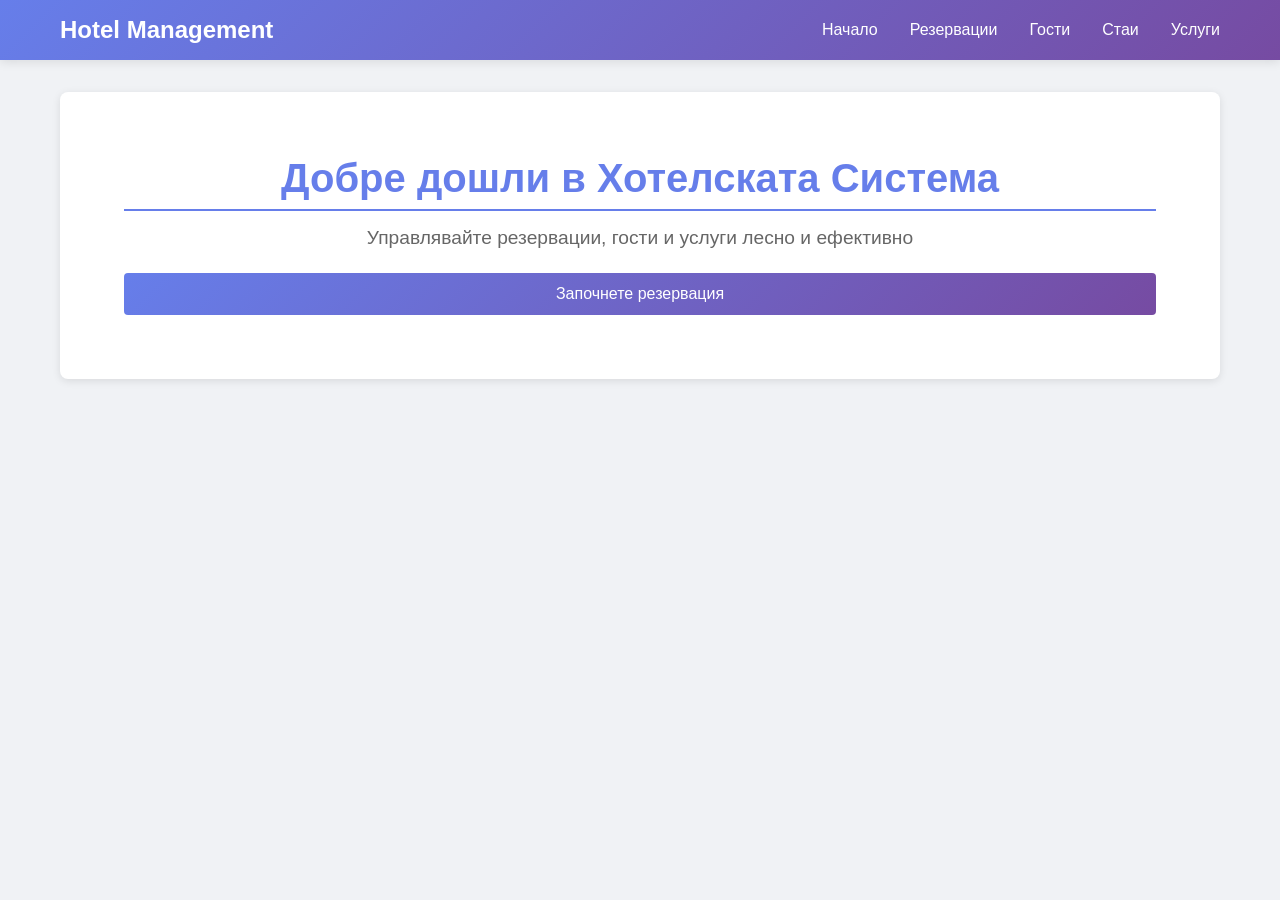
==== presentation/index.html @ 44639a6d "update the file structure and index.html" ====
<!DOCTYPE html>
<html lang="bg">
<head>
    <meta charset="UTF-8">
    <meta name="viewport" content="width=device-width, initial-scale=1.0">
    <title>Хотелска Система за Управление</title>
    <link rel="stylesheet" href="style.css">
</head>
<body>
<nav class="navbar">
    <div class="nav-container">
        <h1 class="logo">Hotel Management</h1>
        <ul class="nav-menu">
            <li><a href="#home" class="nav-link" onclick="showSection('home')">Начало</a></li>
            <li><a href="#reservations" class="nav-link" onclick="showSection('reservations')">Резервации</a></li>
            <li><a href="#guests" class="nav-link" onclick="showSection('guests')">Гости</a></li>
            <li><a href="#rooms" class="nav-link" onclick="showSection('rooms')">Стаи</a></li>
            <li><a href="#services" class="nav-link" onclick="showSection('services')">Услуги</a></li>
        </ul>
    </div>
</nav>

<div class="container">
    <section id="home" class="section active">
        <div class="hero">
            <h2>Добрe дошли в Хотелската Система</h2>
            <p>Управлявайте резервации, гости и услуги лесно и ефективно</p>
            <button class="btn btn-primary" onclick="showSection('reservations')">Започнете резервация</button>
        </div>
    </section>

    <section id="reservations" class="section">
        <h2> Управление на Резервации</h2>
        <div class="form-container">
            <h3>Нова Резервация</h3>
            <input type="text" id="resGuestId" placeholder="ID на Гост" class="input-field">
            <input type="text" id="resRoomId" placeholder="ID на Стая" class="input-field">
            <input type="date" id="resCheckIn" class="input-field">
            <input type="date" id="resCheckOut" class="input-field">
            <button class="btn btn-success" onclick="addReservation()">Създай Резервация</button>
        </div>
        <div id="reservationsList" class="list-container"></div>
    </section>

    <section id="guests" class="section">
        <h2> Управление на Гости</h2>
        <div class="form-container">
            <h3>Регистриране на Гост</h3>
            <input type="text" id="guestId" placeholder="ID на Гост" class="input-field">
            <input type="text" id="guestName" placeholder="Име" class="input-field">
            <input type="email" id="guestEmail" placeholder="Имейл" class="input-field">
            <input type="tel" id="guestPhone" placeholder="Телефон" class="input-field">
            <input type="text" id="guestAddress" placeholder="Адрес" class="input-field">
            <button class="btn btn-success" onclick="addGuest()">Регистрирай Гост</button>
        </div>
        <div id="guestsList" class="list-container"></div>
    </section>

    <section id="rooms" class="section">
        <h2> Управление на Стаи</h2>
        <div class="form-container">
            <h3>Добави Нова Стая</h3>
            <input type="text" id="roomId" placeholder="ID на Стая" class="input-field">
            <input type="text" id="roomType" placeholder="Тип (Single, Double, Suite)" class="input-field">
            <input type="number" id="roomPrice" placeholder="Цена за нощ" class="input-field">
            <input type="number" id="roomCapacity" placeholder="Капацитет" class="input-field">
            <button class="btn btn-success" onclick="addRoom()">Добави Стая</button>
        </div>
        <div id="roomsList" class="list-container"></div>
    </section>

    <section id="services" class="section">
        <h2> Допълнителни Услуги</h2>
        <div class="services-grid">
            <div class="service-card">
                <h3> Хранене</h3>
                <p>закуска</p>
                <p class="price">25-50 euro</p>
            </div>
            <div class="service-card">
                <h3> СПА Процедури</h3>
                <p>Масаж, сауна, басейн</p>
                <p class="price">25-50 euro</p>
            </div>
            <div class="service-card">
                <h3> Транспорт</h3>
                <p>Наемане на кола</p>
                <p class="price">30-60 euro</p>
            </div>
            <div class="service-card">
                <h3> Екскурзии</h3>
                <p>Туристически екскурзии</p>
                <p class="price">50-150 euro</p>
            </div>
        </div>
    </section>
</div>

<script src="main.js"></script>
</body>
</html>
---- presentation/style.css ----
/* PRESENTATION LAYER - СТИЛОВЕ
   Това е CSS файлът който оформя визуалния дизайн на сайта */

* {
    margin: 0;
    padding: 0;
    box-sizing: border-box;
}

body {
    font-family: 'Arial', sans-serif;
    background-color: #f0f2f5;
    color: #333;
}

/* НАВИГАЦИЯ */
.navbar {
    background: linear-gradient(135deg, #667eea 0%, #764ba2 100%);
    color: white;
    padding: 1rem 0;
    position: sticky;
    top: 0;
    z-index: 100;
    box-shadow: 0 2px 10px rgba(0, 0, 0, 0.1);
}

.nav-container {
    max-width: 1200px;
    margin: 0 auto;
    padding: 0 20px;
    display: flex;
    justify-content: space-between;
    align-items: center;
}

.logo {
    font-size: 1.5rem;
    font-weight: bold;
}

.nav-menu {
    list-style: none;
    display: flex;
    gap: 2rem;
}

.nav-link {
    color: white;
    text-decoration: none;
    cursor: pointer;
    transition: opacity 0.3s;
}

.nav-link:hover {
    opacity: 0.8;
}

/* КОНТЕЙНЕР */
.container {
    max-width: 1200px;
    margin: 0 auto;
    padding: 0 20px;
}

/* СЕКЦИИ */
.section {
    background: white;
    margin: 2rem 0;
    padding: 2rem;
    border-radius: 8px;
    box-shadow: 0 2px 8px rgba(0, 0, 0, 0.1);
    display: none;
}

.section.active {
    display: block;
}

.section h2 {
    color: #667eea;
    margin-bottom: 1.5rem;
    font-size: 2rem;
    border-bottom: 2px solid #667eea;
    padding-bottom: 0.5rem;
}

/* HERO СЕКЦИЯ */
.hero {
    text-align: center;
    padding: 2rem;
}

.hero h2 {
    font-size: 2.5rem;
    margin-bottom: 1rem;
}

.hero p {
    font-size: 1.2rem;
    margin-bottom: 1.5rem;
    color: #666;
}

/* ФОРМУЛЯРИ */
.form-container {
    background: #f9f9f9;
    padding: 1.5rem;
    border-radius: 6px;
    margin-bottom: 2rem;
    border-left: 4px solid #667eea;
}

.form-container h3 {
    color: #333;
    margin-bottom: 1rem;
}

.input-field {
    width: 100%;
    padding: 0.75rem;
    margin-bottom: 0.75rem;
    border: 1px solid #ddd;
    border-radius: 4px;
    font-size: 1rem;
}

.input-field:focus {
    outline: none;
    border-color: #667eea;
    box-shadow: 0 0 5px rgba(102, 126, 234, 0.3);
}

/* БУТОНИ */
.btn {
    padding: 0.75rem 1.5rem;
    border: none;
    border-radius: 4px;
    font-size: 1rem;
    cursor: pointer;
    transition: transform 0.2s, box-shadow 0.2s;
    width: 100%;
}

.btn-primary {
    background: linear-gradient(135deg, #667eea 0%, #764ba2 100%);
    color: white;
}

.btn-success {
    background: #28a745;
    color: white;
}

.btn:hover {
    transform: translateY(-2px);
    box-shadow: 0 4px 12px rgba(0, 0, 0, 0.15);
}

/* СПИСЪЦИ */
.list-container {
    margin-top: 1.5rem;
}

.list-item {
    background: #f9f9f9;
    padding: 1rem;
    margin-bottom: 1rem;
    border-radius: 4px;
    border-left: 3px solid #667eea;
}

.list-item-header {
    font-weight: bold;
    color: #333;
    margin-bottom: 0.5rem;
}

.list-item-detail {
    color: #666;
    font-size: 0.9rem;
    margin: 0.25rem 0;
}
.services-grid {
    display: grid;
    grid-template-columns: repeat(auto-fit, minmax(250px, 1fr));
    gap: 2rem;
    margin-top: 1.5rem;
}

.service-card {
    background: linear-gradient(135deg, #667eea 0%, #764ba2 100%);
    color: white;
    padding: 2rem;
    border-radius: 8px;
    text-align: center;
    box-shadow: 0 4px 8px rgba(0, 0, 0, 0.1);
    transition: transform 0.3s;
}

.service-card:hover {
    transform: translateY(-5px);
    box-shadow: 0 8px 16px rgba(102, 126, 234, 0.3);
}

.service-card h3 {
    margin-bottom: 1rem;
    font-size: 1.3rem;
}

.service-card p {
    margin-bottom: 0.5rem;
}

.price {
    font-weight: bold;
    font-size: 1.2rem;
}
footer {
    background: #333;
    color: white;
    text-align: center;
    padding: 2rem;
    margin-top: 2rem;
}
@media (max-width: 768px) {
    .nav-menu {
        flex-direction: column;
        gap: 0.5rem;
    }

    .hero h2 {
        font-size: 1.8rem;
    }

    .services-grid {
        grid-template-columns: 1fr;
    }
}
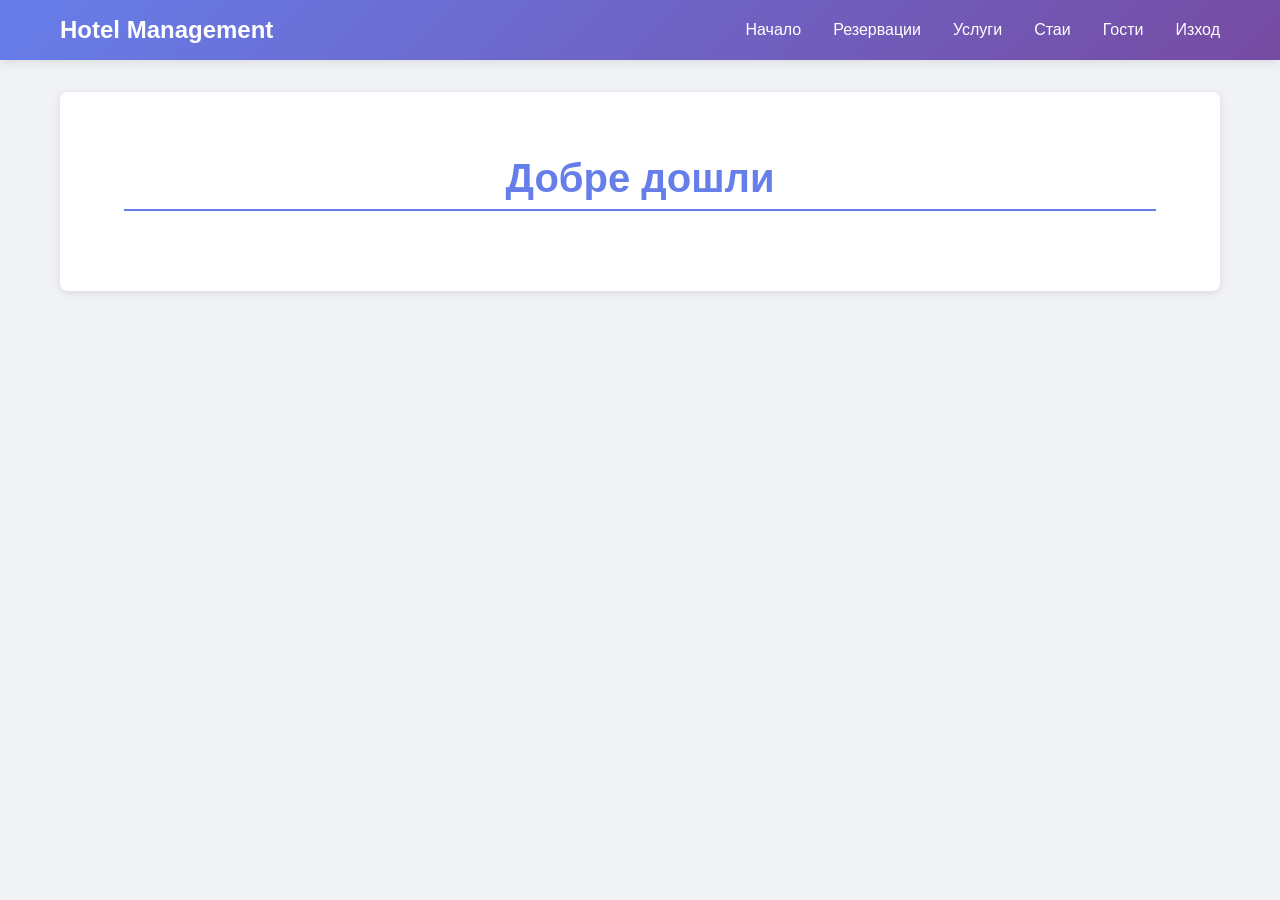
==== commit 2933823d: "update logic and system" ====
--- a/presentation/index.html
+++ b/presentation/index.html
@@ -3,99 +3,119 @@
 <head>
     <meta charset="UTF-8">
     <meta name="viewport" content="width=device-width, initial-scale=1.0">
-    <title>Хотелска Система за Управление</title>
+    <title>Хотелска Система</title>
     <link rel="stylesheet" href="style.css">
 </head>
 <body>
+
 <nav class="navbar">
     <div class="nav-container">
         <h1 class="logo">Hotel Management</h1>
+
         <ul class="nav-menu">
-            <li><a href="#home" class="nav-link" onclick="showSection('home')">Начало</a></li>
-            <li><a href="#reservations" class="nav-link" onclick="showSection('reservations')">Резервации</a></li>
-            <li><a href="#guests" class="nav-link" onclick="showSection('guests')">Гости</a></li>
-            <li><a href="#rooms" class="nav-link" onclick="showSection('rooms')">Стаи</a></li>
-            <li><a href="#services" class="nav-link" onclick="showSection('services')">Услуги</a></li>
+            <li><a class="nav-link" onclick="showSection('home')">Начало</a></li>
+            <li><a class="nav-link" onclick="showSection('reservations')">Резервации</a></li>
+            <li><a class="nav-link" onclick="showSection('services')">Услуги</a></li>
+
+            <!-- ADMIN ONLY -->
+            <li id="adminRoomsMenu">
+                <a class="nav-link" onclick="showSection('rooms')">Стаи</a>
+            </li>
+
+            <li id="adminGuestsMenu">
+                <a class="nav-link" onclick="showSection('guests')">Гости</a>
+            </li>
+
+            <li>
+                <a class="nav-link" onclick="logout()">Изход</a>
+            </li>
         </ul>
     </div>
 </nav>
 
 <div class="container">
-    <section id="home" class="section active">
-        <div class="hero">
-            <h2>Добрe дошли в Хотелската Система</h2>
-            <p>Управлявайте резервации, гости и услуги лесно и ефективно</p>
-            <button class="btn btn-primary" onclick="showSection('reservations')">Започнете резервация</button>
+
+<section id="home" class="section active">
+    <div class="hero">
+        <h2>Добре дошли</h2>
+    </div>
+</section>
+
+<section id="reservations" class="section">
+    <h2>Резервации</h2>
+
+    <select id="resRoomId" class="input-field"></select>
+
+    <input type="date" id="resCheckIn" class="input-field">
+    <input type="date" id="resCheckOut" class="input-field">
+
+    <button class="btn btn-primary" onclick="addReservation()">Създай</button>
+
+    <div id="reservationsList"></div>
+</section>
+
+<section id="guests" class="section">
+    <h2>Гости</h2>
+
+    <input id="guestId" class="input-field">
+    <input id="guestName" class="input-field">
+    <input id="guestEmail" class="input-field">
+    <input id="guestPhone" class="input-field">
+    <input id="guestAddress" class="input-field">
+
+    <button class="btn btn-success" onclick="addGuest()">Добави</button>
+
+    <div id="guestsList"></div>
+</section>
+
+<section id="rooms" class="section">
+
+    <h2>Стаи (Admin)</h2>
+
+    <div id="roomForm">
+        <input id="roomId" class="input-field">
+        <input id="roomType" class="input-field">
+        <input id="roomPrice" class="input-field">
+        <input id="roomCapacity" class="input-field">
+
+        <button class="btn btn-success" onclick="addRoom()">Добави</button>
+    </div>
+
+    <div id="roomsList"></div>
+</section>
+
+<section id="services" class="section">
+    <h2>Услуги</h2>
+
+    <div class="services-grid">
+        <div class="service-card">
+            <h3>Храна</h3>
+            <p>Закуска и вечеря</p>
+            <p class="price">25 - 50 лв</p>
         </div>
-    </section>
 
-    <section id="reservations" class="section">
-        <h2> Управление на Резервации</h2>
-        <div class="form-container">
-            <h3>Нова Резервация</h3>
-            <input type="text" id="resGuestId" placeholder="ID на Гост" class="input-field">
-            <input type="text" id="resRoomId" placeholder="ID на Стая" class="input-field">
-            <input type="date" id="resCheckIn" class="input-field">
-            <input type="date" id="resCheckOut" class="input-field">
-            <button class="btn btn-success" onclick="addReservation()">Създай Резервация</button>
+        <div class="service-card">
+            <h3>СПА</h3>
+            <p>Масажи и басейн</p>
+            <p class="price">40 - 120 лв</p>
         </div>
-        <div id="reservationsList" class="list-container"></div>
-    </section>
 
-    <section id="guests" class="section">
-        <h2> Управление на Гости</h2>
-        <div class="form-container">
-            <h3>Регистриране на Гост</h3>
-            <input type="text" id="guestId" placeholder="ID на Гост" class="input-field">
-            <input type="text" id="guestName" placeholder="Име" class="input-field">
-            <input type="email" id="guestEmail" placeholder="Имейл" class="input-field">
-            <input type="tel" id="guestPhone" placeholder="Телефон" class="input-field">
-            <input type="text" id="guestAddress" placeholder="Адрес" class="input-field">
-            <button class="btn btn-success" onclick="addGuest()">Регистрирай Гост</button>
+        <div class="service-card">
+            <h3>Транспорт</h3>
+            <p>Летищен трансфер</p>
+            <p class="price">30 - 80 лв</p>
         </div>
-        <div id="guestsList" class="list-container"></div>
-    </section>
 
-    <section id="rooms" class="section">
-        <h2> Управление на Стаи</h2>
-        <div class="form-container">
-            <h3>Добави Нова Стая</h3>
-            <input type="text" id="roomId" placeholder="ID на Стая" class="input-field">
-            <input type="text" id="roomType" placeholder="Тип (Single, Double, Suite)" class="input-field">
-            <input type="number" id="roomPrice" placeholder="Цена за нощ" class="input-field">
-            <input type="number" id="roomCapacity" placeholder="Капацитет" class="input-field">
-            <button class="btn btn-success" onclick="addRoom()">Добави Стая</button>
+        <div class="service-card">
+            <h3>Турове</h3>
+            <p>Екскурзии</p>
+            <p class="price">60 - 200 лв</p>
         </div>
-        <div id="roomsList" class="list-container"></div>
-    </section>
+    </div>
+</section>
 
-    <section id="services" class="section">
-        <h2> Допълнителни Услуги</h2>
-        <div class="services-grid">
-            <div class="service-card">
-                <h3> Хранене</h3>
-                <p>закуска</p>
-                <p class="price">25-50 euro</p>
-            </div>
-            <div class="service-card">
-                <h3> СПА Процедури</h3>
-                <p>Масаж, сауна, басейн</p>
-                <p class="price">25-50 euro</p>
-            </div>
-            <div class="service-card">
-                <h3> Транспорт</h3>
-                <p>Наемане на кола</p>
-                <p class="price">30-60 euro</p>
-            </div>
-            <div class="service-card">
-                <h3> Екскурзии</h3>
-                <p>Туристически екскурзии</p>
-                <p class="price">50-150 euro</p>
-            </div>
-        </div>
-    </section>
 </div>
 
 <script src="main.js"></script>
 </body>
-</html>
+</html>
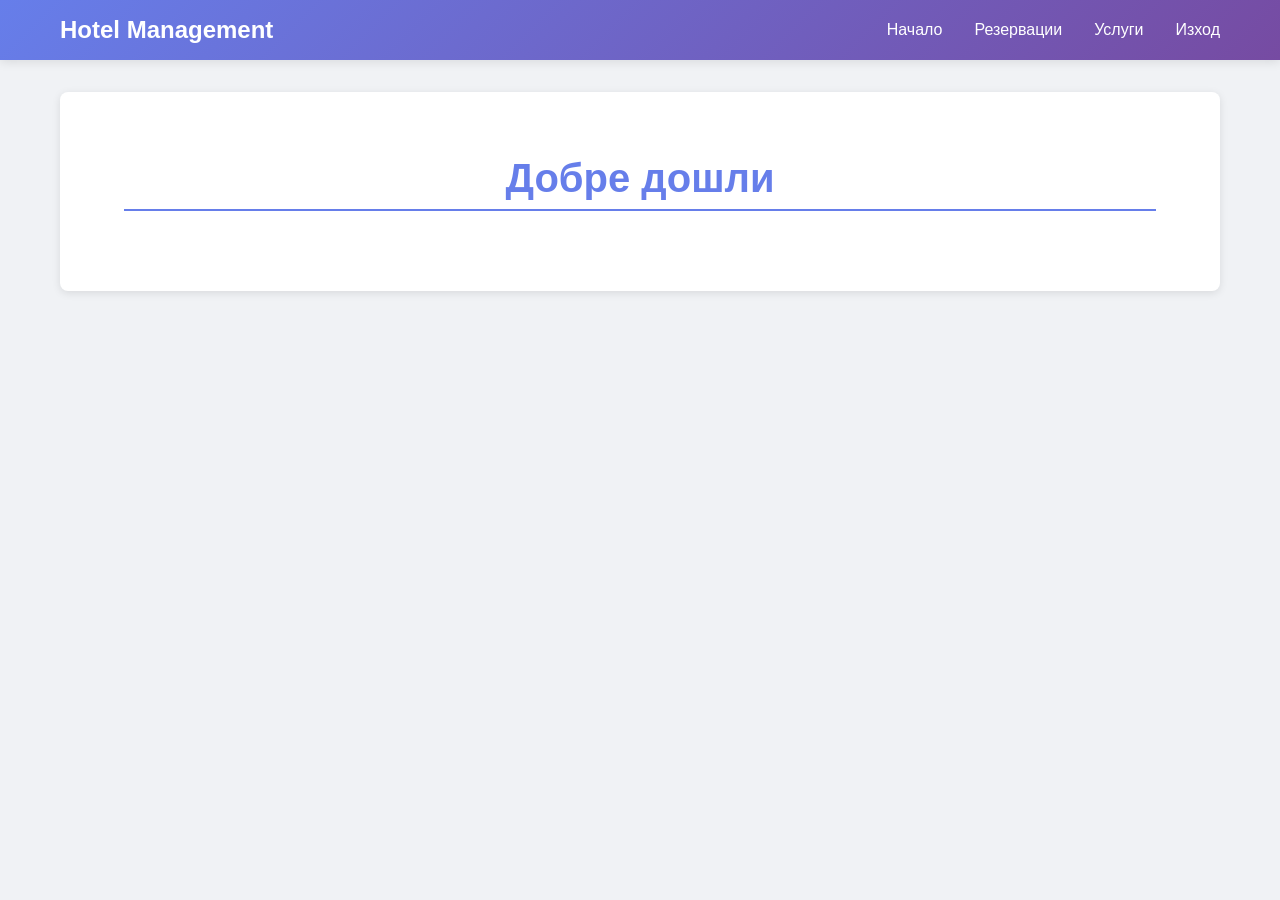
==== commit ac5a81ec: "add more functions" ====
--- a/presentation/index.html
+++ b/presentation/index.html
@@ -17,7 +17,6 @@
             <li><a class="nav-link" onclick="showSection('reservations')">Резервации</a></li>
             <li><a class="nav-link" onclick="showSection('services')">Услуги</a></li>
 
-            <!-- ADMIN ONLY -->
             <li id="adminRoomsMenu">
                 <a class="nav-link" onclick="showSection('rooms')">Стаи</a>
             </li>
@@ -49,6 +48,16 @@
     <input type="date" id="resCheckIn" class="input-field">
     <input type="date" id="resCheckOut" class="input-field">
 
+    <!-- SERVICES -->
+    <div style="margin:10px 0; padding:10px; border:1px solid #ddd; border-radius:6px;">
+        <h3>Допълнителни услуги</h3>
+
+        <label><input type="checkbox" class="service-check" data-name="Храна" data-price="50"> Храна (50 лв)</label><br>
+        <label><input type="checkbox" class="service-check" data-name="СПА" data-price="120"> СПА (120 лв)</label><br>
+        <label><input type="checkbox" class="service-check" data-name="Транспорт" data-price="80"> Транспорт (80 лв)</label><br>
+        <label><input type="checkbox" class="service-check" data-name="Турове" data-price="200"> Турове (200 лв)</label>
+    </div>
+
     <button class="btn btn-primary" onclick="addReservation()">Създай</button>
 
     <div id="reservationsList"></div>
@@ -69,7 +78,6 @@
 </section>
 
 <section id="rooms" class="section">
-
     <h2>Стаи (Admin)</h2>
 
     <div id="roomForm">
@@ -89,27 +97,16 @@
 
     <div class="services-grid">
         <div class="service-card">
-            <h3>Храна</h3>
-            <p>Закуска и вечеря</p>
-            <p class="price">25 - 50 лв</p>
+            <h3>Храна</h3><p>Закуска и вечеря</p><p class="price">25 - 50 лв</p>
         </div>
-
         <div class="service-card">
-            <h3>СПА</h3>
-            <p>Масажи и басейн</p>
-            <p class="price">40 - 120 лв</p>
+            <h3>СПА</h3><p>Масажи и басейн</p><p class="price">40 - 120 лв</p>
         </div>
-
         <div class="service-card">
-            <h3>Транспорт</h3>
-            <p>Летищен трансфер</p>
-            <p class="price">30 - 80 лв</p>
+            <h3>Транспорт</h3><p>Летищен трансфер</p><p class="price">30 - 80 лв</p>
         </div>
-
         <div class="service-card">
-            <h3>Турове</h3>
-            <p>Екскурзии</p>
-            <p class="price">60 - 200 лв</p>
+            <h3>Турове</h3><p>Екскурзии</p><p class="price">60 - 200 лв</p>
         </div>
     </div>
 </section>
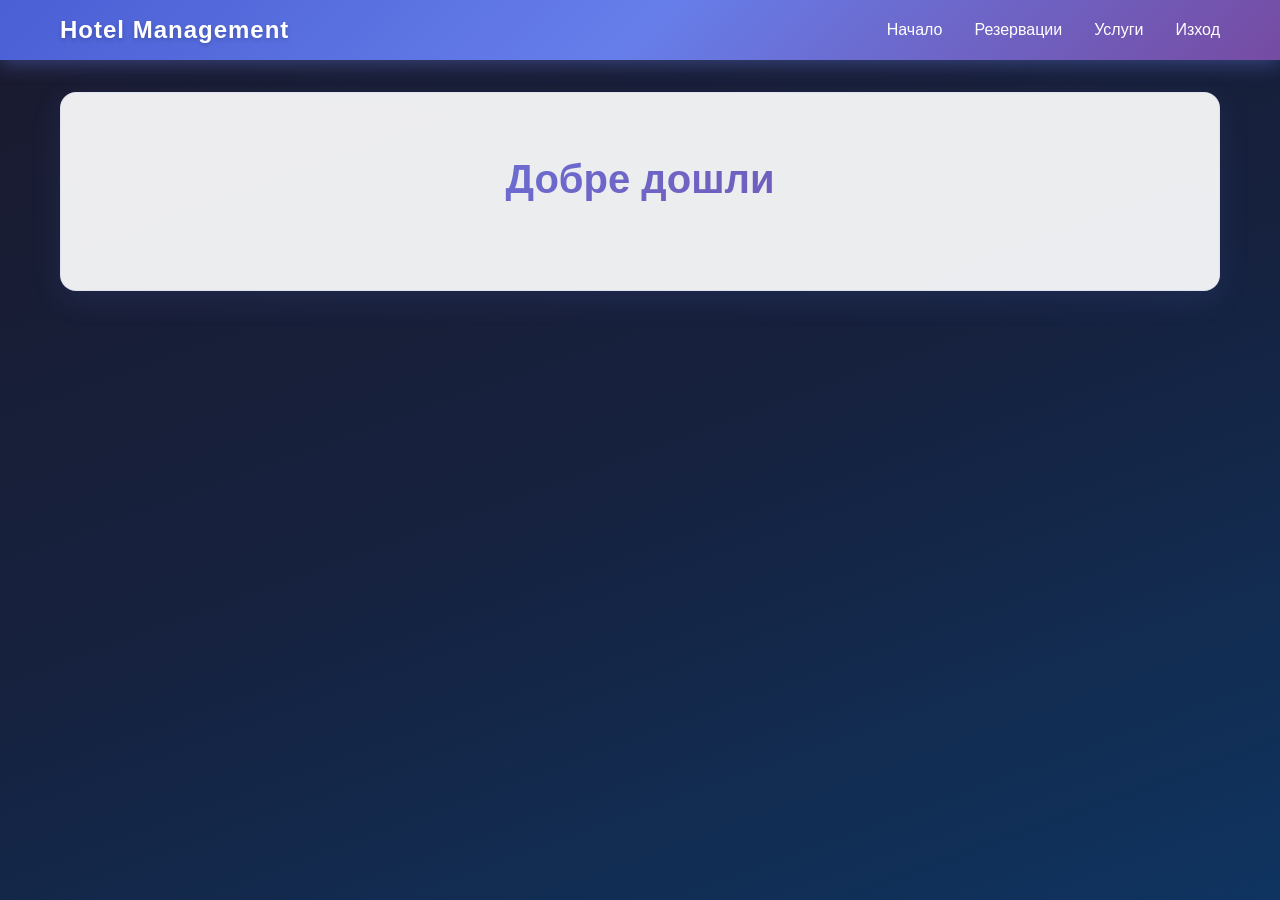
==== commit 593f46b4: "fix issues and final touches" ====
--- a/presentation/index.html
+++ b/presentation/index.html
@@ -38,6 +38,8 @@
     <div class="hero">
         <h2>Добре дошли</h2>
     </div>
+    <div id="loyaltyCard"></div>
+    <div id="suggestionsCard"></div>
 </section>
 
 <section id="reservations" class="section">
@@ -48,14 +50,21 @@
     <input type="date" id="resCheckIn" class="input-field">
     <input type="date" id="resCheckOut" class="input-field">
 
+    <!-- ПАКЕТНИ ОФЕРТИ -->
+    <div style="margin:10px 0; padding:10px; border:1px solid #ddd; border-radius:6px;">
+        <h3>Пакетна оферта (по избор)</h3>
+        <select id="resPackage" class="input-field">
+            <option value="">Без пакет (по дати)</option>
+            <option value="weekend">Уикенд пакет — 2 нощувки, -10%</option>
+            <option value="week">Седмичен пакет — 7 нощувки, -15%</option>
+            <option value="spa">Спа пакет — 3 нощувки, -5% + СПА включено</option>
+        </select>
+    </div>
+
     <!-- SERVICES -->
     <div style="margin:10px 0; padding:10px; border:1px solid #ddd; border-radius:6px;">
         <h3>Допълнителни услуги</h3>
-
-        <label><input type="checkbox" class="service-check" data-name="Храна" data-price="50"> Храна (50 лв)</label><br>
-        <label><input type="checkbox" class="service-check" data-name="СПА" data-price="120"> СПА (120 лв)</label><br>
-        <label><input type="checkbox" class="service-check" data-name="Транспорт" data-price="80"> Транспорт (80 лв)</label><br>
-        <label><input type="checkbox" class="service-check" data-name="Турове" data-price="200"> Турове (200 лв)</label>
+        <div id="serviceCheckboxes"></div>
     </div>
 
     <button class="btn btn-primary" onclick="addReservation()">Създай</button>
@@ -65,15 +74,6 @@
 
 <section id="guests" class="section">
     <h2>Гости</h2>
-
-    <input id="guestId" class="input-field">
-    <input id="guestName" class="input-field">
-    <input id="guestEmail" class="input-field">
-    <input id="guestPhone" class="input-field">
-    <input id="guestAddress" class="input-field">
-
-    <button class="btn btn-success" onclick="addGuest()">Добави</button>
-
     <div id="guestsList"></div>
 </section>
 
@@ -95,20 +95,15 @@
 <section id="services" class="section">
     <h2>Услуги</h2>
 
-    <div class="services-grid">
-        <div class="service-card">
-            <h3>Храна</h3><p>Закуска и вечеря</p><p class="price">25 - 50 лв</p>
-        </div>
-        <div class="service-card">
-            <h3>СПА</h3><p>Масажи и басейн</p><p class="price">40 - 120 лв</p>
-        </div>
-        <div class="service-card">
-            <h3>Транспорт</h3><p>Летищен трансфер</p><p class="price">30 - 80 лв</p>
-        </div>
-        <div class="service-card">
-            <h3>Турове</h3><p>Екскурзии</p><p class="price">60 - 200 лв</p>
-        </div>
+    <div id="adminServiceForm" style="display:none; margin-bottom:1rem; padding:1rem; border:1px solid #ddd; border-radius:6px;">
+        <h3>Добави услуга</h3>
+        <input id="serviceName" class="input-field" placeholder="Име на услугата">
+        <input id="serviceDescription" class="input-field" placeholder="Описание">
+        <input id="servicePrice" class="input-field" type="number" placeholder="Цена (€)">
+        <button class="btn btn-success" onclick="addService()">Добави</button>
     </div>
+
+    <div id="servicesGrid" class="services-grid"></div>
 </section>
 
 </div>
--- a/presentation/style.css
+++ b/presentation/style.css
@@ -9,19 +9,21 @@
 
 body {
     font-family: 'Arial', sans-serif;
-    background-color: #f0f2f5;
+    background: linear-gradient(160deg, #1a1a2e 0%, #16213e 50%, #0f3460 100%);
+    background-attachment: fixed;
     color: #333;
+    min-height: 100vh;
 }
 
 /* НАВИГАЦИЯ */
 .navbar {
-    background: linear-gradient(135deg, #667eea 0%, #764ba2 100%);
+    background: linear-gradient(135deg, #4a5fd4 0%, #667eea 50%, #764ba2 100%);
     color: white;
     padding: 1rem 0;
     position: sticky;
     top: 0;
     z-index: 100;
-    box-shadow: 0 2px 10px rgba(0, 0, 0, 0.1);
+    box-shadow: 0 4px 20px rgba(102, 126, 234, 0.4);
 }
 
 .nav-container {
@@ -36,6 +38,8 @@
 .logo {
     font-size: 1.5rem;
     font-weight: bold;
+    text-shadow: 0 2px 4px rgba(0,0,0,0.2);
+    letter-spacing: 1px;
 }
 
 .nav-menu {
@@ -48,11 +52,13 @@
     color: white;
     text-decoration: none;
     cursor: pointer;
-    transition: opacity 0.3s;
+    transition: opacity 0.3s, transform 0.2s;
+    font-weight: 500;
 }
 
 .nav-link:hover {
-    opacity: 0.8;
+    opacity: 0.85;
+    transform: translateY(-1px);
 }
 
 /* КОНТЕЙНЕР */
@@ -64,12 +70,14 @@
 
 /* СЕКЦИИ */
 .section {
-    background: white;
+    background: rgba(255, 255, 255, 0.92);
+    backdrop-filter: blur(8px);
     margin: 2rem 0;
     padding: 2rem;
-    border-radius: 8px;
-    box-shadow: 0 2px 8px rgba(0, 0, 0, 0.1);
+    border-radius: 16px;
+    box-shadow: 0 8px 32px rgba(102, 126, 234, 0.12);
     display: none;
+    border: 1px solid rgba(102, 126, 234, 0.1);
 }
 
 .section.active {
@@ -77,10 +85,14 @@
 }
 
 .section h2 {
-    color: #667eea;
+    background: linear-gradient(135deg, #667eea 0%, #764ba2 100%);
+    -webkit-background-clip: text;
+    -webkit-text-fill-color: transparent;
+    background-clip: text;
     margin-bottom: 1.5rem;
     font-size: 2rem;
-    border-bottom: 2px solid #667eea;
+    border-bottom: 2px solid;
+    border-image: linear-gradient(135deg, #667eea, #764ba2) 1;
     padding-bottom: 0.5rem;
 }
 
@@ -93,6 +105,11 @@
 .hero h2 {
     font-size: 2.5rem;
     margin-bottom: 1rem;
+    background: linear-gradient(135deg, #667eea 0%, #764ba2 100%);
+    -webkit-background-clip: text;
+    -webkit-text-fill-color: transparent;
+    background-clip: text;
+    border: none !important;
 }
 
 .hero p {
@@ -103,11 +120,12 @@
 
 /* ФОРМУЛЯРИ */
 .form-container {
-    background: #f9f9f9;
+    background: linear-gradient(135deg, rgba(102,126,234,0.05) 0%, rgba(118,75,162,0.05) 100%);
     padding: 1.5rem;
-    border-radius: 6px;
+    border-radius: 12px;
     margin-bottom: 2rem;
-    border-left: 4px solid #667eea;
+    border-left: 4px solid;
+    border-image: linear-gradient(180deg, #667eea, #764ba2) 1;
 }
 
 .form-container h3 {
@@ -119,22 +137,24 @@
     width: 100%;
     padding: 0.75rem;
     margin-bottom: 0.75rem;
-    border: 1px solid #ddd;
-    border-radius: 4px;
+    border: 1.5px solid #ddd;
+    border-radius: 8px;
     font-size: 1rem;
+    transition: border-color 0.3s, box-shadow 0.3s;
+    background: rgba(255,255,255,0.9);
 }
 
 .input-field:focus {
     outline: none;
     border-color: #667eea;
-    box-shadow: 0 0 5px rgba(102, 126, 234, 0.3);
+    box-shadow: 0 0 0 3px rgba(102, 126, 234, 0.15);
 }
 
 /* БУТОНИ */
 .btn {
     padding: 0.75rem 1.5rem;
     border: none;
-    border-radius: 4px;
+    border-radius: 8px;
     font-size: 1rem;
     cursor: pointer;
     transition: transform 0.2s, box-shadow 0.2s;
@@ -144,16 +164,22 @@
 .btn-primary {
     background: linear-gradient(135deg, #667eea 0%, #764ba2 100%);
     color: white;
+    box-shadow: 0 4px 15px rgba(102, 126, 234, 0.35);
+}
+
+.btn-primary:hover {
+    box-shadow: 0 6px 20px rgba(102, 126, 234, 0.5);
 }
 
 .btn-success {
-    background: #28a745;
-    color: white;
+    background: linear-gradient(135deg, #28a745 0%, #20c997 100%);
+    color: white;
+    box-shadow: 0 4px 15px rgba(40, 167, 69, 0.3);
 }
 
 .btn:hover {
     transform: translateY(-2px);
-    box-shadow: 0 4px 12px rgba(0, 0, 0, 0.15);
+    box-shadow: 0 6px 20px rgba(0, 0, 0, 0.15);
 }
 
 /* СПИСЪЦИ */
@@ -162,16 +188,26 @@
 }
 
 .list-item {
-    background: #f9f9f9;
+    background: linear-gradient(135deg, rgba(102,126,234,0.04) 0%, rgba(118,75,162,0.04) 100%);
     padding: 1rem;
     margin-bottom: 1rem;
-    border-radius: 4px;
-    border-left: 3px solid #667eea;
+    border-radius: 10px;
+    border-left: 3px solid;
+    border-image: linear-gradient(180deg, #667eea, #764ba2) 1;
+    transition: box-shadow 0.2s, transform 0.2s;
+}
+
+.list-item:hover {
+    box-shadow: 0 4px 16px rgba(102, 126, 234, 0.15);
+    transform: translateX(2px);
 }
 
 .list-item-header {
     font-weight: bold;
-    color: #333;
+    background: linear-gradient(135deg, #667eea 0%, #764ba2 100%);
+    -webkit-background-clip: text;
+    -webkit-text-fill-color: transparent;
+    background-clip: text;
     margin-bottom: 0.5rem;
 }
 
@@ -180,6 +216,7 @@
     font-size: 0.9rem;
     margin: 0.25rem 0;
 }
+
 .services-grid {
     display: grid;
     grid-template-columns: repeat(auto-fit, minmax(250px, 1fr));
@@ -191,15 +228,15 @@
     background: linear-gradient(135deg, #667eea 0%, #764ba2 100%);
     color: white;
     padding: 2rem;
-    border-radius: 8px;
-    text-align: center;
-    box-shadow: 0 4px 8px rgba(0, 0, 0, 0.1);
-    transition: transform 0.3s;
+    border-radius: 12px;
+    text-align: center;
+    box-shadow: 0 6px 20px rgba(102, 126, 234, 0.3);
+    transition: transform 0.3s, box-shadow 0.3s;
 }
 
 .service-card:hover {
-    transform: translateY(-5px);
-    box-shadow: 0 8px 16px rgba(102, 126, 234, 0.3);
+    transform: translateY(-6px);
+    box-shadow: 0 12px 28px rgba(102, 126, 234, 0.45);
 }
 
 .service-card h3 {
@@ -215,13 +252,15 @@
     font-weight: bold;
     font-size: 1.2rem;
 }
+
 footer {
-    background: #333;
+    background: linear-gradient(135deg, #2d2d2d 0%, #1a1a2e 100%);
     color: white;
     text-align: center;
     padding: 2rem;
     margin-top: 2rem;
 }
+
 @media (max-width: 768px) {
     .nav-menu {
         flex-direction: column;
@@ -236,3 +275,88 @@
         grid-template-columns: 1fr;
     }
 }
+
+/* ФАКТУРА / РАЗПИСКА */
+.receipt-overlay {
+    position: fixed;
+    top: 0; left: 0; right: 0; bottom: 0;
+    background: rgba(0, 0, 0, 0.5);
+    display: flex;
+    align-items: center;
+    justify-content: center;
+    z-index: 1000;
+    backdrop-filter: blur(4px);
+}
+
+.receipt {
+    background: white;
+    width: 100%;
+    max-width: 360px;
+    padding: 1.5rem;
+    border-radius: 12px;
+    box-shadow: 0 12px 40px rgba(102, 126, 234, 0.25);
+    font-family: 'Courier New', monospace;
+}
+
+.receipt-header {
+    text-align: center;
+    margin-bottom: 0.75rem;
+}
+
+.receipt-header h3 {
+    background: linear-gradient(135deg, #667eea 0%, #764ba2 100%);
+    -webkit-background-clip: text;
+    -webkit-text-fill-color: transparent;
+    background-clip: text;
+    font-size: 1.2rem;
+}
+
+.receipt-header p {
+    font-size: 0.8rem;
+    color: #666;
+}
+
+.receipt-divider {
+    border-top: 1px dashed #999;
+    margin: 0.75rem 0;
+}
+
+.receipt-row {
+    display: flex;
+    justify-content: space-between;
+    font-size: 0.9rem;
+    margin: 0.25rem 0;
+}
+
+.receipt-subtitle {
+    font-size: 0.85rem;
+    font-weight: bold;
+    color: #666;
+    margin-bottom: 0.25rem;
+}
+
+.receipt-total {
+    font-size: 1.1rem;
+    font-weight: bold;
+    color: #333;
+}
+
+.receipt-footer {
+    text-align: center;
+    font-size: 0.8rem;
+    color: #666;
+    margin: 0.75rem 0;
+}
+
+.receipt .field-group {
+    margin-bottom: 0.75rem;
+    text-align: left;
+}
+
+.receipt .field-group label {
+    display: block;
+    font-size: 0.8rem;
+    font-weight: bold;
+    color: #555;
+    margin-bottom: 0.25rem;
+}
